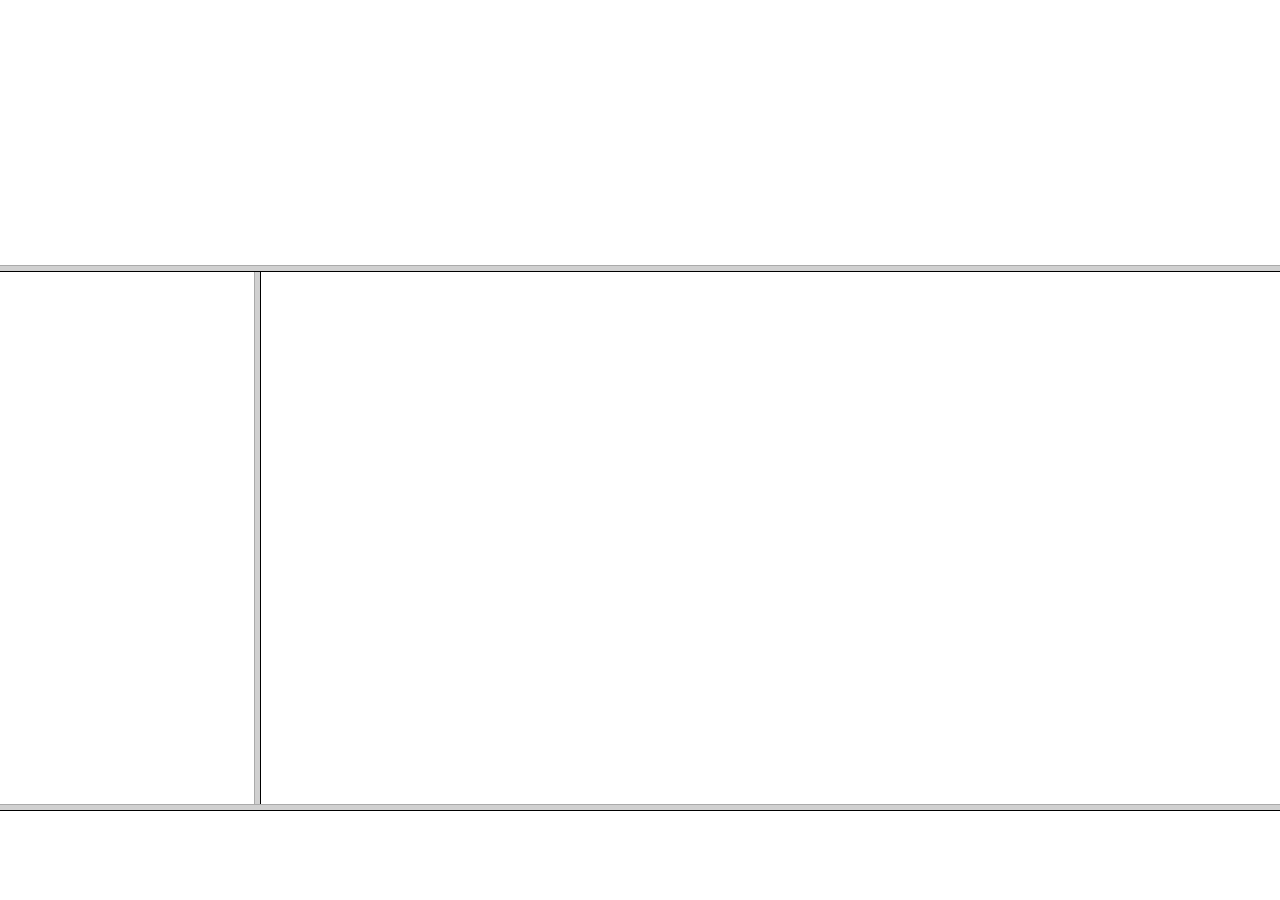
==== PWtrabalhos/frametrabalho.html @ cb59b32d "addition of files" ====
<!DOCTYPE html>
<html lang="pt">
  <head>
    <meta charset="UTF-8" />
    <meta name="viewport" content="width=device-width, initial-scale=1.0" />
    <title>Document</title>
  </head>
  <frameset border="7" background="blue" rows="30%,60%,10%">
    <frame background="red">
  <frameset background="yellow" cols="20%,80%">
    <frame>
      <frame>
      </frameset>
      <frame background="green">
        </frameset>
  
</html>
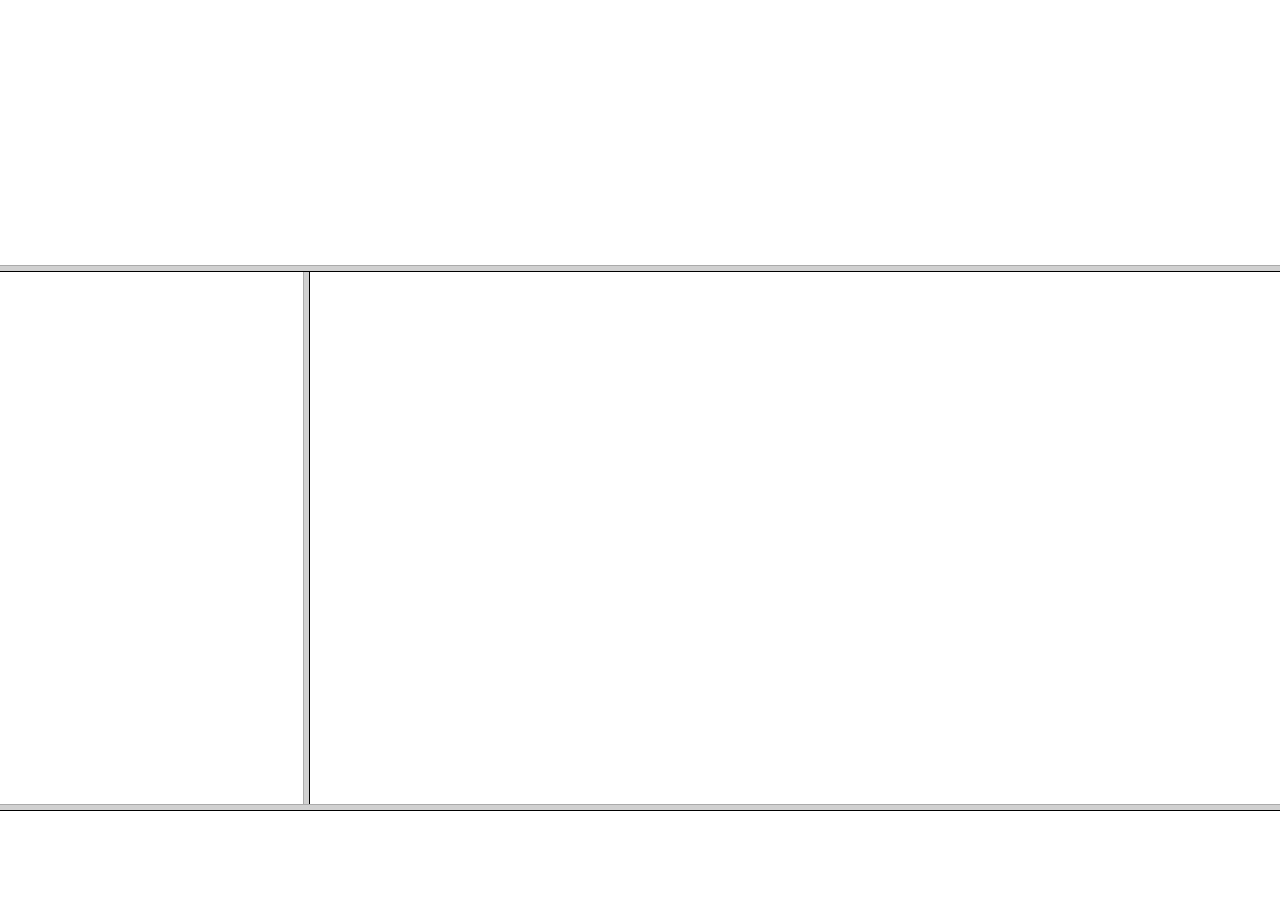
==== commit b6e52e36: "more links on index" ====
--- a/PWtrabalhos/frametrabalho.html
+++ b/PWtrabalhos/frametrabalho.html
@@ -7,7 +7,7 @@
   </head>
   <frameset border="7" background="blue" rows="30%,60%,10%">
     <frame background="red">
-  <frameset background="yellow" cols="20%,80%">
+  <frameset background="yellow" cols="25%,80%">
     <frame>
       <frame>
       </frameset>
